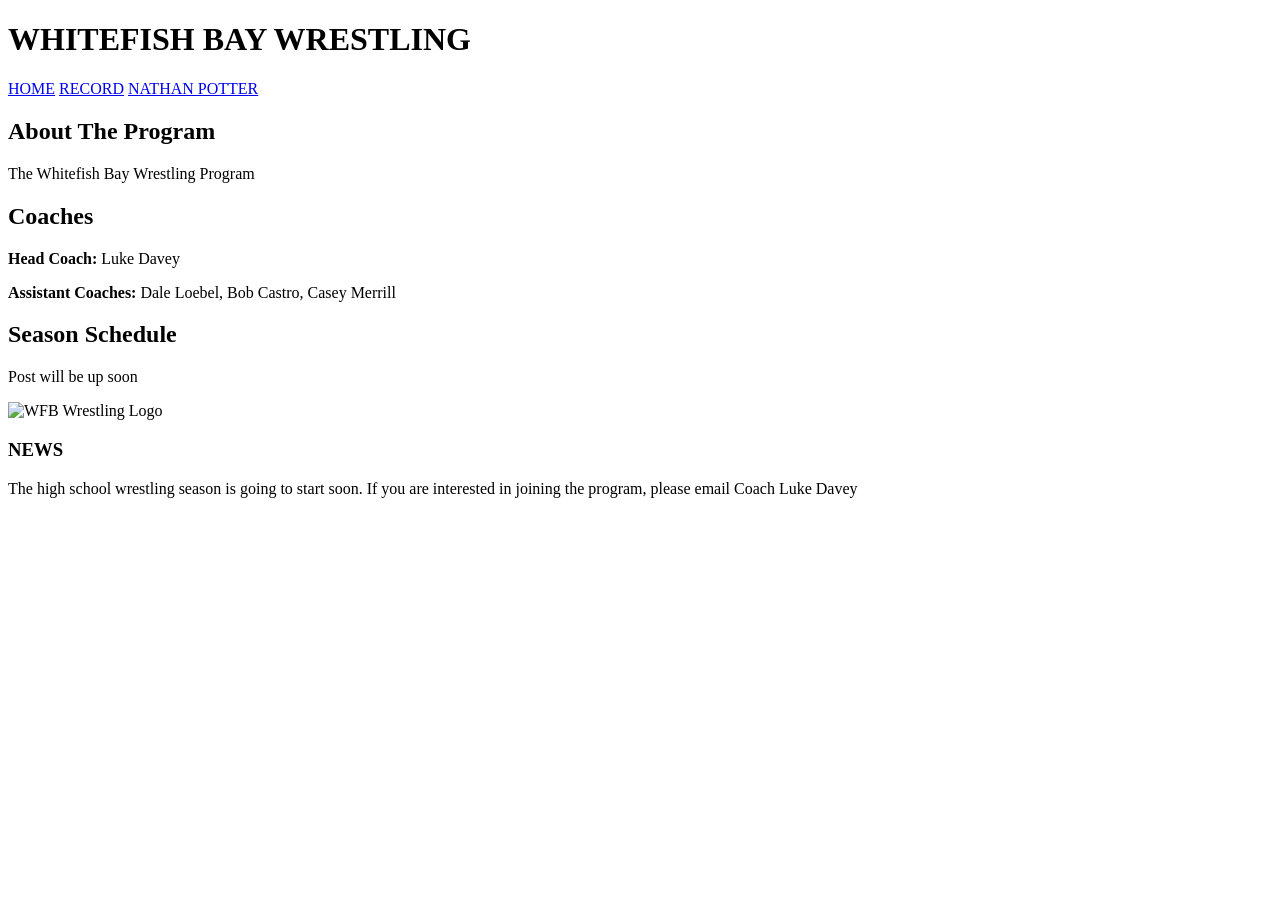
==== index.html @ d0508b91 "Add files via upload" ====
<!DOCTYPE html>
<html lang="en">
    <head>
        <meta charset="UTF-8">
        <title>WFB WRESTLING</title>
        <link rel="stylesheet" href="../css/main.css">
        <link rel="stylesheet" href="../css/home.css">
    </head>
    <body>
        <header>
            <h1>WHITEFISH BAY WRESTLING</h1>
            <div id="container-button"> 
                <a href="index.html">HOME</a> 
                <a href="record.html">RECORD</a>
                <a href="nathan_potter.html">NATHAN POTTER</a>  
            </div>
        </header>
        
        <div id="side">
            <div class="left">
                <h2>About The Program</h2>
                <p>The Whitefish Bay Wrestling Program</p>

                <h2>Coaches</h2>
                <p><b>Head Coach:</b> Luke Davey</p>
                <p><b>Assistant Coaches:</b> Dale Loebel, Bob Castro, Casey Merrill</p>

                <h2>Season Schedule</h2>
                <p>Post will be up soon</p>
            </div>
            <div class="right">
                <div class="logo">
                    <img src="../image/WFB Wrestling Logo.jpg" alt="WFB Wrestling Logo">
                </div>
                <div class="news">
                    <h3>NEWS</h3>
                    <p>The high school wrestling season is going to start soon. If you are interested in joining the program, please email Coach Luke Davey</p>
                </div>
            </div>
        </div>
    </body>
</html>
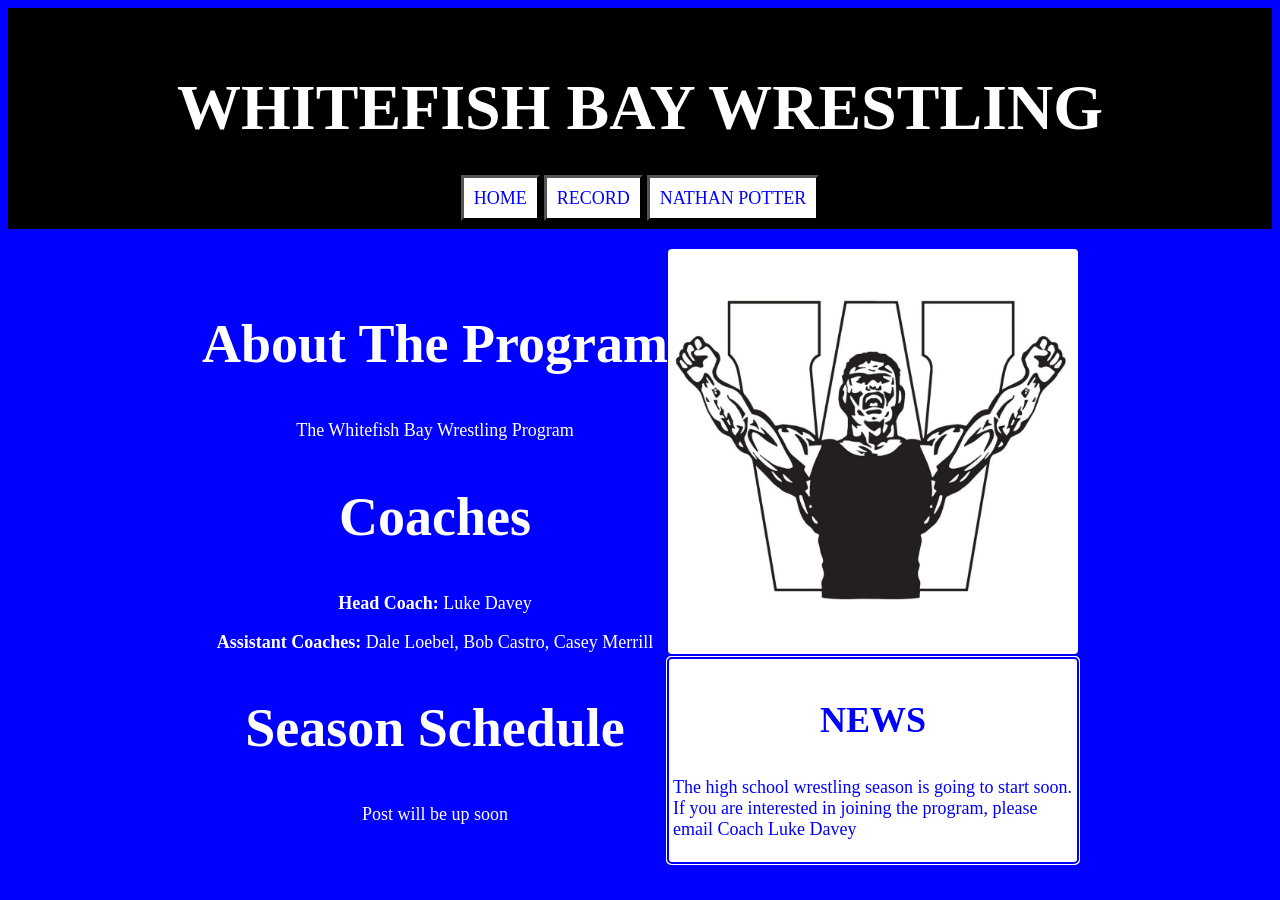
==== commit 30e2b751: "Add files via upload" ====
--- a/index.html
+++ b/index.html
@@ -3,8 +3,8 @@
     <head>
         <meta charset="UTF-8">
         <title>WFB WRESTLING</title>
-        <link rel="stylesheet" href="../css/main.css">
-        <link rel="stylesheet" href="../css/home.css">
+        <link rel="stylesheet" href="css/main.css">
+        <link rel="stylesheet" href="css/home.css">
     </head>
     <body>
         <header>
@@ -30,7 +30,7 @@
             </div>
             <div class="right">
                 <div class="logo">
-                    <img src="../image/WFB Wrestling Logo.jpg" alt="WFB Wrestling Logo">
+                    <img src="image/WFB Wrestling Logo.jpg" alt="WFB Wrestling Logo">
                 </div>
                 <div class="news">
                     <h3>NEWS</h3>
--- a/css/main.css
+++ b/css/main.css
@@ -0,0 +1,38 @@
+body {
+    font-family: 'Times New Roman', Times, serif;
+    background-color: blue;
+    color: white;
+}
+header {
+    display: flex;
+    justify-content: center;
+    align-items: center;
+    background-color: black;
+    flex-direction: column; /* W3Schools */
+    padding: 20px 20px 20px 20px;
+}
+header h1 {
+    font-size: 64px;
+    color: white;
+    border-color: 3px solid black;
+}
+#container-button {
+    display: block;
+}
+#container-button a {
+    font-size: 18px;
+    padding: 10px;
+    gap: 10px;
+    color: blue;
+    background-color: white;
+    border: 3px solid black;
+    gap: 3000px;
+    text-decoration: none; /* W3Schools */
+    border-style: outset; /* W3Schools */
+}
+#container-button a:hover {
+    color: gray;
+    background-color: blue;
+    border: 3px solid white;
+    border-style: outset; /* W3Schools */
+}
--- a/css/home.css
+++ b/css/home.css
@@ -0,0 +1,51 @@
+#side {
+    display: flex;
+    justify-content: space-between;
+    margin: 20px 20px;
+    justify-content: center;
+    align-items: center;
+}
+/* Left side */
+.left h2 {
+    text-align: center;
+    font-size: 54px;
+}
+.left p {
+    text-align: center;
+    font-size: 18px;
+}
+
+/* Right side */
+#side .right {
+    /* W3Schools */
+    position: sticky;
+    top: 0;   
+}
+.right {
+    display: flex;
+    justify-content: space-between;
+    flex-direction: column;
+}
+.logo img {
+    /* W3Schools */
+    border-radius: 4px;
+    height: 405px;
+    width: 410px;
+    margin: 0 auto;
+}
+.news {
+    border-radius: 4px;
+    padding: 5px;
+    width: 400px;
+    color: blue;
+    background-color: white;
+    outline: auto;
+}
+.news h3 {
+    text-align: center;
+    font-size: 36px;
+}
+.news p {
+    text-align: left;
+    font-size: 18px;
+}
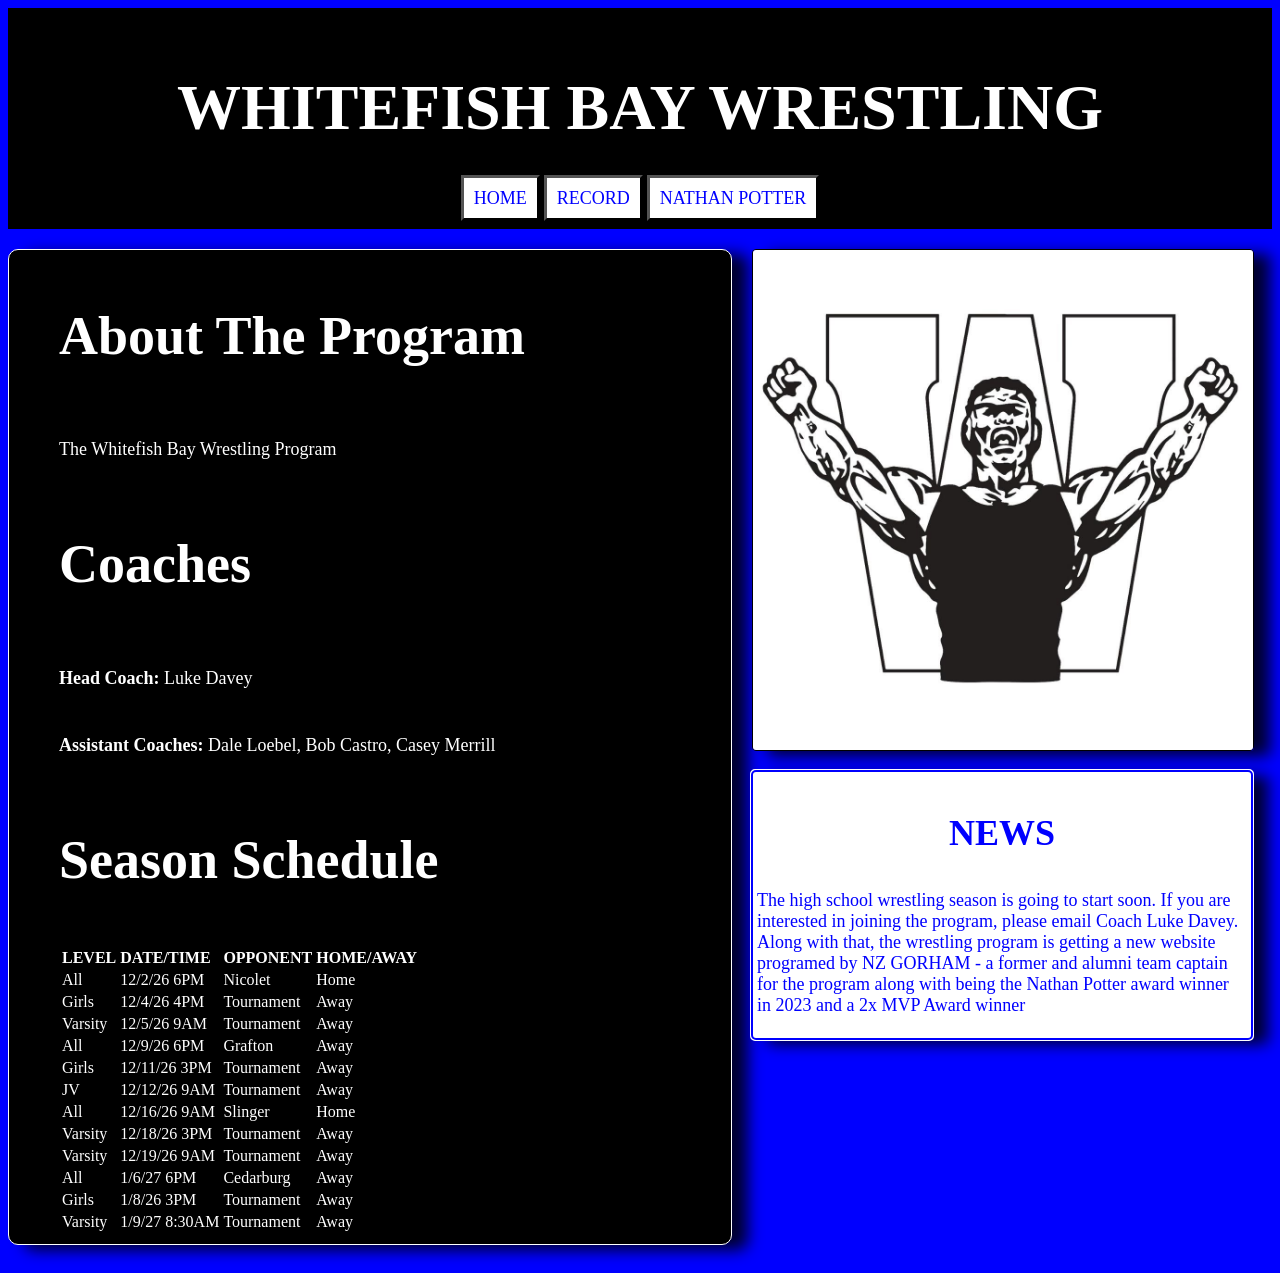
==== commit 3dcf125d: "Add season schedule and update news section Added a season schedule table and updated news section w" ====
--- a/index.html
+++ b/index.html
@@ -26,7 +26,91 @@
                 <p><b>Assistant Coaches:</b> Dale Loebel, Bob Castro, Casey Merrill</p>
 
                 <h2>Season Schedule</h2>
-                <p>Post will be up soon</p>
+                <table>
+                    <!-- Used mdn to help me create this style -->
+                    <thead>
+                        <tr>
+                            <td><b>LEVEL</b></td>
+                            <td><b>DATE/TIME</b></td>
+                            <td><b>OPPONENT</b></td>
+                            <td><b>HOME/AWAY</b></td>
+                        </tr>
+                    </thead>
+                    <tbody>
+                        <tr>
+                            <td>All</td>
+                            <td>12/2/26 6PM</td>
+                            <td>Nicolet</td>
+                            <td>Home</td>
+                        </tr>
+                        <tr>
+                            <td>Girls</td>
+                            <td>12/4/26 4PM</td>
+                            <td>Tournament</td>
+                            <td>Away</td>
+                        </tr>
+                        <tr>
+                            <td>Varsity</td>
+                            <td>12/5/26 9AM</td>
+                            <td>Tournament</td>
+                            <td>Away</td>
+                        </tr>
+                        <tr>
+                            <td>All</td>
+                            <td>12/9/26 6PM</td>
+                            <td>Grafton</td>
+                            <td>Away</td>
+                        </tr>
+                        <tr>
+                            <td>Girls</td>
+                            <td>12/11/26 3PM</td>
+                            <td>Tournament</td>
+                            <td>Away</td>
+                        </tr>                        
+                        <tr>
+                            <td>JV</td>
+                            <td>12/12/26 9AM</td>
+                            <td>Tournament</td>
+                            <td>Away</td>
+                        </tr>
+                        <tr>
+                            <td>All</td>
+                            <td>12/16/26 9AM</td>
+                            <td>Slinger</td>
+                            <td>Home</td>
+                        </tr>
+                        <tr>
+                            <td>Varsity</td>
+                            <td>12/18/26 3PM</td>
+                            <td>Tournament</td>
+                            <td>Away</td>
+                        </tr>
+                        <tr>
+                            <td>Varsity</td>
+                            <td>12/19/26 9AM</td>
+                            <td>Tournament</td>
+                            <td>Away</td>
+                        </tr>
+                        <tr>
+                            <td>All</td>
+                            <td>1/6/27 6PM</td>
+                            <td>Cedarburg</td>
+                            <td>Away</td>
+                        </tr>
+                        <tr>
+                            <td>Girls</td>
+                            <td>1/8/26 3PM</td>
+                            <td>Tournament</td>
+                            <td>Away</td>
+                        </tr>
+                        <tr>
+                            <td>Varsity</td>
+                            <td>1/9/27 8:30AM</td>
+                            <td>Tournament</td>
+                            <td>Away</td>
+                        </tr>
+                    </tbody>
+                </table>
             </div>
             <div class="right">
                 <div class="logo">
@@ -34,9 +118,9 @@
                 </div>
                 <div class="news">
                     <h3>NEWS</h3>
-                    <p>The high school wrestling season is going to start soon. If you are interested in joining the program, please email Coach Luke Davey</p>
+                    <p>The high school wrestling season is going to start soon. If you are interested in joining the program, please email Coach Luke Davey. Along with that, the wrestling program is getting a new website programed by NZ GORHAM - a former and alumni team captain for the program along with being the Nathan Potter award winner in 2023 and a 2x MVP Award winner </p>
                 </div>
             </div>
         </div>
     </body>
-</html>+</html>
--- a/css/home.css
+++ b/css/home.css
@@ -1,11 +1,30 @@
 #side {
     display: flex;
     justify-content: space-between;
-    margin: 20px 20px;
-    justify-content: center;
-    align-items: center;
 }
+
 /* Left side */
+#side .left {
+    display: flex;
+    flex-direction: row;
+    align-items: flex-start;
+    justify-content: space-around;
+    flex-direction: column; /* W3Schools */
+    gap: 10px;
+    flex: 1;
+    min-width: 0;
+    margin: 20px 0;
+    padding-left: 50px;
+    padding-right: 50px;
+    padding-top: 10px;
+    padding-bottom: 10px;
+    border: 1px solid white;
+    border-radius: 10px;
+    background-color: black;
+    box-shadow: 16px 5px 15px rgba(0, 0, 0, 0.82);
+    box-sizing: border-box;
+
+}
 .left h2 {
     text-align: center;
     font-size: 54px;
@@ -17,29 +36,47 @@
 
 /* Right side */
 #side .right {
+    display: flex;
+    gap: 20px;
+    margin: 20px 20px;
+    border-radius: 10px;
+    width: 500px;
+    height: fit-content;
+    flex-direction: column; /* W3Schools */
+    
     /* W3Schools */
     position: sticky;
-    top: 0;   
+    top: 0;  
 }
 .right {
     display: flex;
     justify-content: space-between;
     flex-direction: column;
+    width: 100%;
+    flex-shrink: 1;
+    min-width: 0;
 }
 .logo img {
+    display: block;
     /* W3Schools */
     border-radius: 4px;
-    height: 405px;
-    width: 410px;
-    margin: 0 auto;
+    height: auto;
+    width: 100%;
+    max-width: 500px;
+    border: 1px solid black;
+    box-shadow: 16px 5px 15px 0px rgba(0, 0, 0, 0.82);    
 }
 .news {
     border-radius: 4px;
     padding: 5px;
-    width: 400px;
+    height: auto;
+    width: 100%;
+    max-width: 500px;
     color: blue;
     background-color: white;
     outline: auto;
+    box-sizing: border-box;
+    box-shadow: 16px 5px 15px 0px rgba(0, 0, 0, 0.82);  
 }
 .news h3 {
     text-align: center;
@@ -48,4 +85,4 @@
 .news p {
     text-align: left;
     font-size: 18px;
-}+}
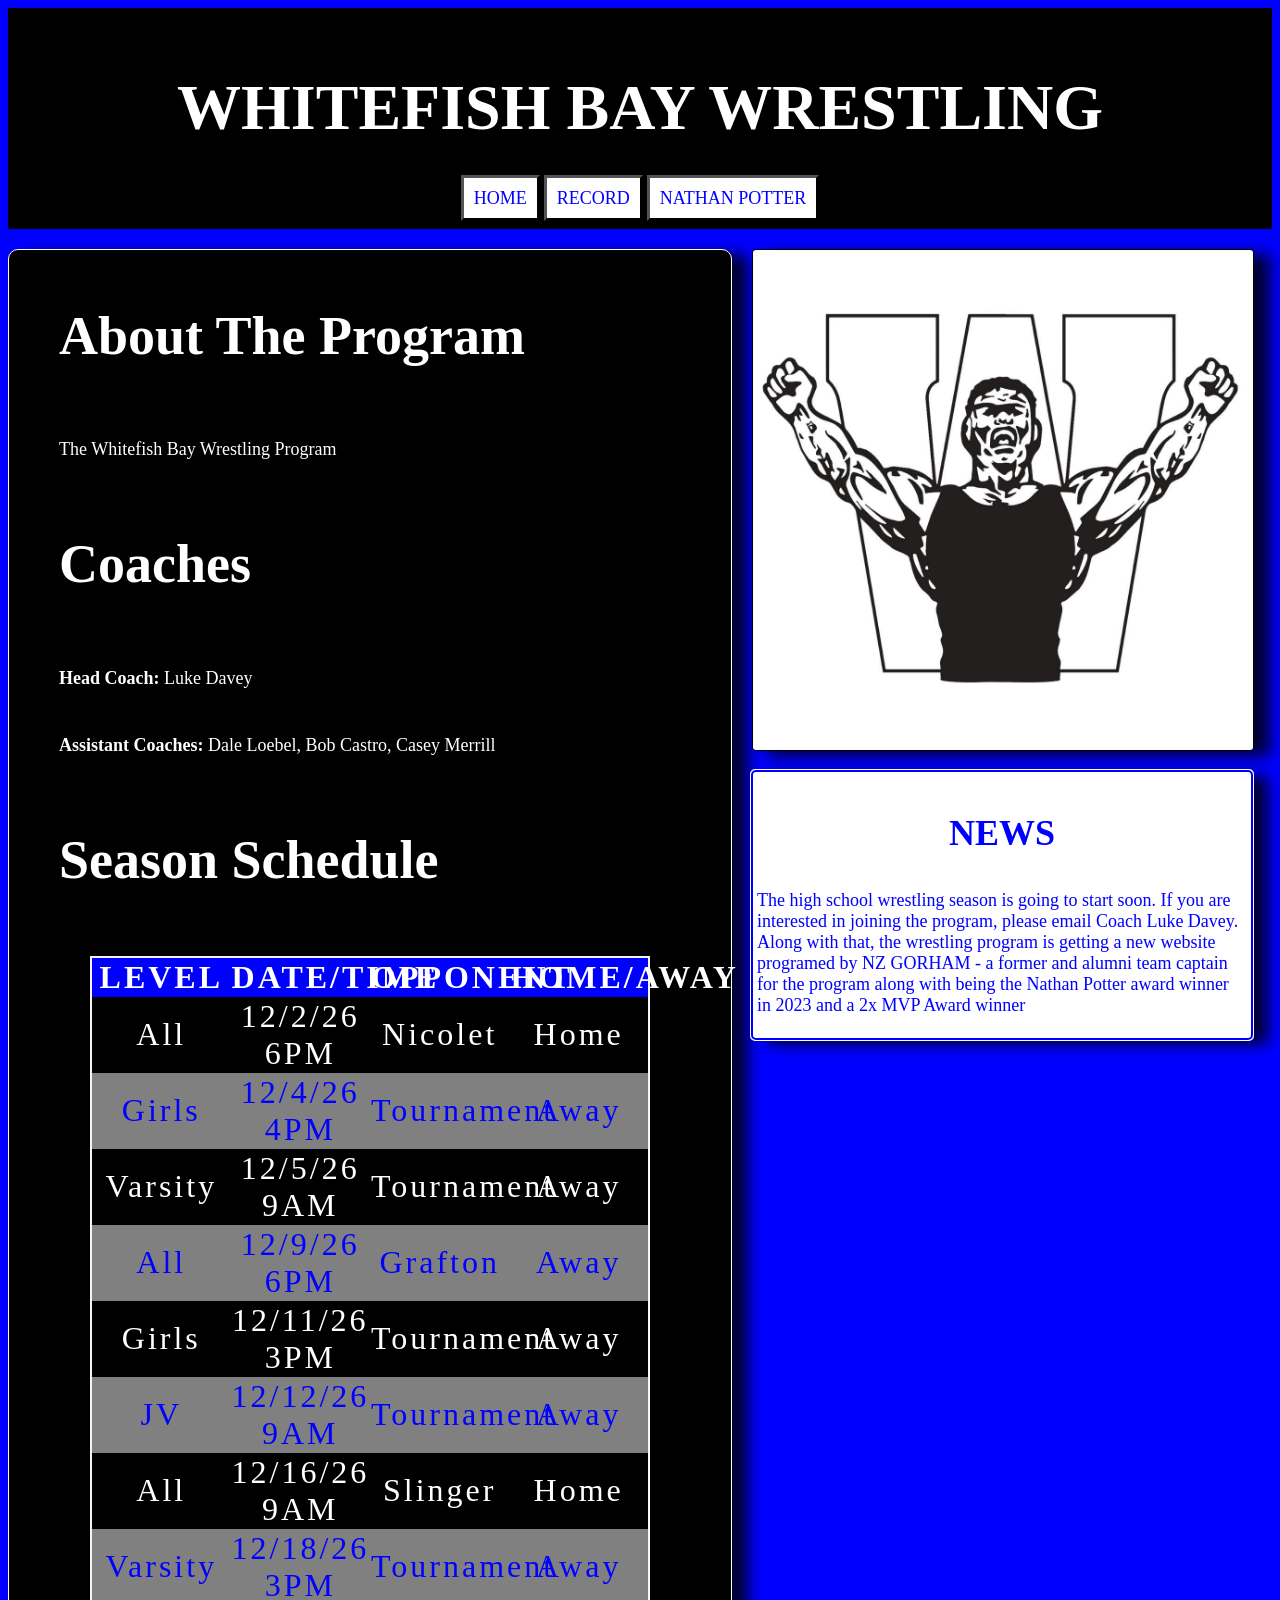
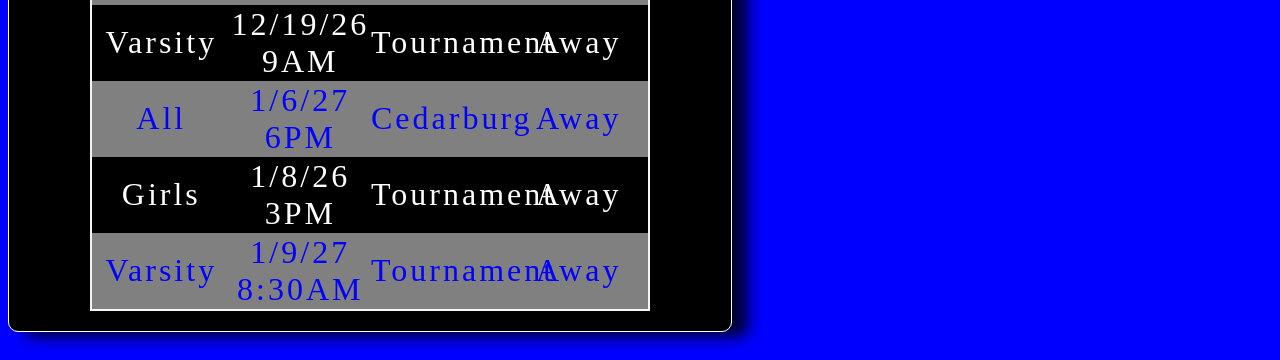
==== commit af1a40cf: "Enhance HTML with viewport meta tag Added viewport meta tag for responsive design." ====
--- a/index.html
+++ b/index.html
@@ -2,6 +2,7 @@
 <html lang="en">
     <head>
         <meta charset="UTF-8">
+        <meta name="viewport" content="width=device-width, initial-scale=1.0"> <!-- Google Gemini -->
         <title>WFB WRESTLING</title>
         <link rel="stylesheet" href="css/main.css">
         <link rel="stylesheet" href="css/home.css">
--- a/css/home.css
+++ b/css/home.css
@@ -32,6 +32,33 @@
 .left p {
     text-align: center;
     font-size: 18px;
+}
+/* Table style inspiration came from mdn */
+#table {
+    display: flex;
+    flex-direction: column; /* W3Schools */
+}
+#table h2 {
+    text-align: center;
+}
+table {
+    border-collapse: collapse;
+    border: 2px solid whitesmoke;
+    table-layout: fixed;
+    font-size: 2rem;
+    letter-spacing: 3px;
+    text-align: center;
+    table-layout: fixed;
+    width: 90%;
+    margin: 10px auto;
+}
+thead {
+    text-align: center;
+    background-color: blue;
+}
+tbody > tr:nth-of-type(even) {
+    background-color: gray;
+    color: blue;
 }
 
 /* Right side */
